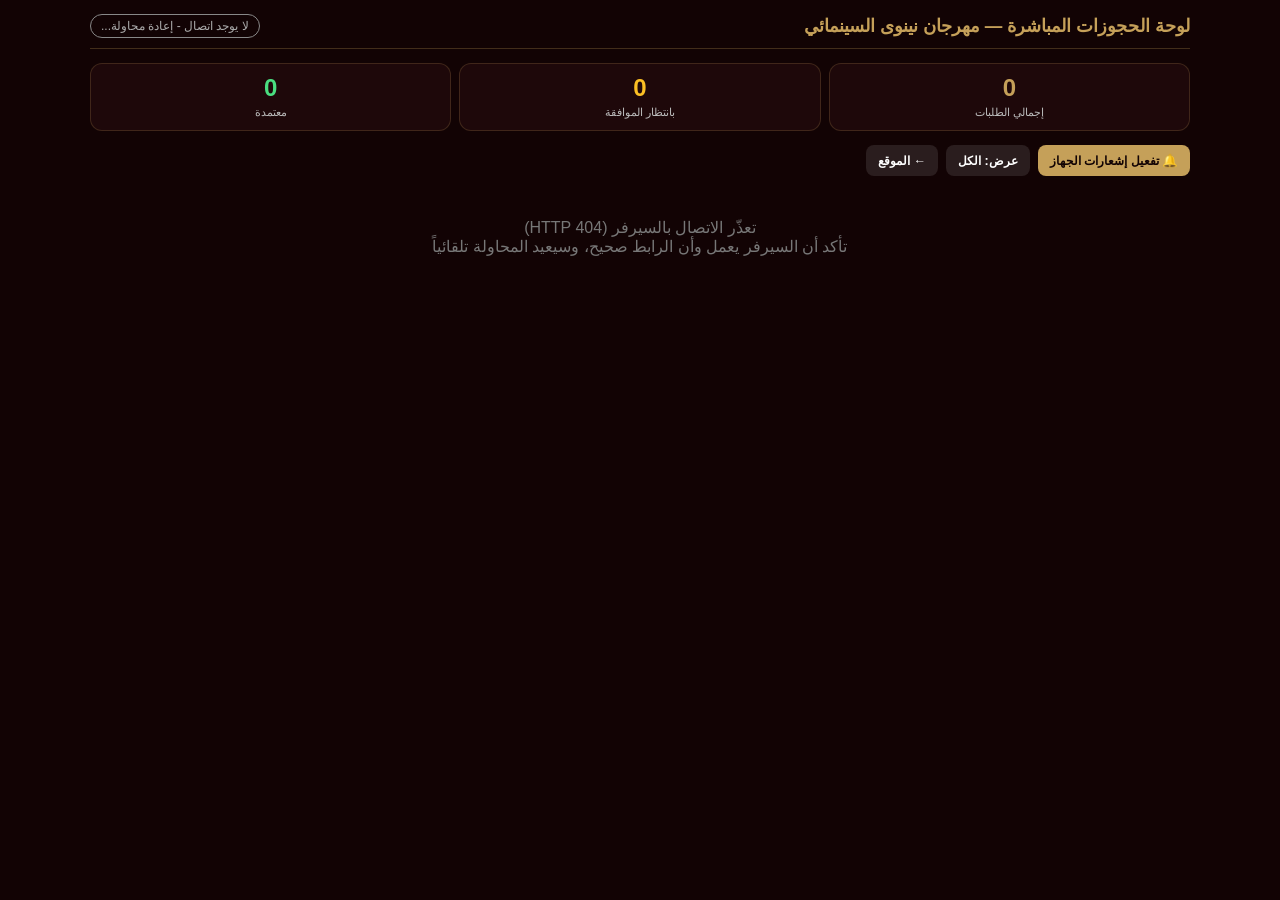
==== nineveh_edition4_ready/admin.html @ cbf92fef "Add files via upload" ====
<!DOCTYPE html>
<html lang="ar" dir="rtl">
<head>
<meta charset="UTF-8">
<meta name="viewport" content="width=device-width, initial-scale=1.0">
<title>لوحة الأدمن المباشرة | مهرجان نينوى السينمائي</title>
<style>
  *{box-sizing:border-box}
  body{margin:0;background:#120304;color:#fff;font-family:Tahoma,'Segoe UI',sans-serif;padding:14px}
  .wrap{max-width:1100px;margin:auto}
  header{display:flex;justify-content:space-between;align-items:center;gap:10px;border-bottom:1px solid #c5a05944;padding-bottom:10px;margin-bottom:14px;flex-wrap:wrap}
  h1{font-size:1.1rem;margin:0;color:#c5a059}
  .live{font-size:.75rem;padding:4px 10px;border-radius:99px;border:1px solid #888;color:#aaa}
  .live.on{border-color:#22c55e;color:#86efac}.live.on::before{content:"● ";animation:b 1.2s infinite}
  @keyframes b{50%{opacity:.2}}
  .stats{display:grid;grid-template-columns:repeat(3,1fr);gap:8px;margin-bottom:14px;text-align:center}
  .stat{background:#1e080a;border:1px solid #c5a05933;border-radius:12px;padding:10px}
  .stat b{display:block;font-size:1.5rem;color:#c5a059}.stat span{font-size:.7rem;color:#bbb}
  .tools{display:flex;gap:8px;flex-wrap:wrap;margin-bottom:12px}
  button,a.btn{font-family:inherit;cursor:pointer;border:0;border-radius:8px;padding:8px 12px;font-size:.78rem;font-weight:700;text-decoration:none;display:inline-block}
  .gold{background:#c5a059;color:#120304}.red{background:#7f1d1d;color:#fecaca}.green{background:#16a34a;color:#fff}.gray{background:#ffffff1a;color:#fff}
  .card{background:#1e080a;border:1px solid #c5a05933;border-radius:14px;padding:12px;margin-bottom:10px}
  .card.pending{border-color:#f59e0b;box-shadow:0 0 0 1px #f59e0b55}
  .card.flash{animation:fl 2s}
  @keyframes fl{0%{background:#5a3b00}100%{background:#1e080a}}
  .row{display:flex;justify-content:space-between;gap:8px;flex-wrap:wrap;align-items:center}
  .id{font-family:monospace;color:#fde047;font-weight:700}
  .seats{color:#c5a059;font-weight:700;margin:6px 0;word-break:break-word}
  .meta{font-size:.78rem;color:#ccc}
  .badge{font-size:.7rem;padding:3px 9px;border-radius:99px;font-weight:700}
  .b-p{background:#f59e0b33;color:#fcd34d}.b-a{background:#22c55e33;color:#86efac}.b-r{background:#ef444433;color:#fca5a5}
  .acts{display:flex;gap:6px;flex-wrap:wrap;margin-top:8px}
  .empty{text-align:center;color:#777;padding:30px}
  #toast{position:fixed;bottom:16px;left:50%;transform:translateX(-50%);background:#c5a059;color:#120304;padding:10px 18px;border-radius:12px;font-weight:800;display:none;z-index:9}
</style>
</head>
<body>
<div class="wrap">
  <header>
    <h1>لوحة الحجوزات المباشرة — مهرجان نينوى السينمائي</h1>
    <span id="live" class="live">غير متصل</span>
  </header>
  <div class="stats">
    <div class="stat"><b id="sT">0</b><span>إجمالي الطلبات</span></div>
    <div class="stat"><b id="sP" style="color:#fbbf24">0</b><span>بانتظار الموافقة</span></div>
    <div class="stat"><b id="sA" style="color:#4ade80">0</b><span>معتمدة</span></div>
  </div>
  <div class="tools">
    <button class="gold" id="btnNotif">🔔 تفعيل إشعارات الجهاز</button>
    <button class="gray" id="btnFilter">عرض: الكل</button>
    <a class="btn gray" href="/">← الموقع</a>
  </div>
  <div id="list"><div class="empty">جاري التحميل...</div></div>
</div>
<div id="toast"></div>

<script>
const KEY = new URLSearchParams(location.search).get('key') || localStorage.getItem('niff_admin_key') || '';
if (KEY) localStorage.setItem('niff_admin_key', KEY);
let bookings = [], known = new Set(), first = true, filter = 'all', es = null, pollT = null;
const $ = id => document.getElementById(id);
const esc = s => String(s ?? '').replace(/[&<>"']/g, c => ({'&':'&amp;','<':'&lt;','>':'&gt;','"':'&quot;',"'":'&#39;'}[c]));

function setLive(on){ const l=$('live'); l.className='live'+(on?' on':''); l.textContent=on?'متصل — يتحدث تلقائياً':'لا يوجد اتصال - إعادة محاولة...'; }
function toast(t){ const e=$('toast'); e.textContent=t; e.style.display='block'; clearTimeout(e._t); e._t=setTimeout(()=>e.style.display='none',4000); }
function beep(){ try{ const c=new (window.AudioContext||window.webkitAudioContext)(); [587,784].forEach((f,i)=>{const o=c.createOscillator(),g=c.createGain();o.frequency.value=f;g.gain.value=.15;o.connect(g);g.connect(c.destination);o.start(c.currentTime+i*.2);o.stop(c.currentTime+i*.2+.18);}); }catch(e){} }
function notify(b){
  beep(); toast('🔔 طلب حجز جديد: '+b.name);
  if (navigator.vibrate) navigator.vibrate([200,100,200]);
  if ('Notification' in window && Notification.permission==='granted')
    try{ new Notification('طلب حجز جديد', {body: b.name+' — '+(b.seatCodes||[]).join(', ')}); }catch(e){}
}

let okAt=0, failMsg='';
async function load(){
  try{
    const r = await fetch('/api/bookings?key='+encodeURIComponent(KEY)+'&t='+Date.now(), {cache:'no-store'});
    if (r.status===401){ localStorage.removeItem('niff_admin_key'); location.href='/admin'; return; }
    if (!r.ok) throw new Error('HTTP '+r.status);
    const d = await r.json();
    const list = d.bookings || [];
    list.forEach(b=>{ if(!known.has(b.id)){ known.add(b.id); if(!first && b.status==='pending_approval') { b._new=true; notify(b);} } });
    first = false; bookings = list; okAt=Date.now(); failMsg=''; setLive(true); render();
  }catch(e){
    failMsg=String(e.message||e); setLive(false);
    if(first) $('list').innerHTML='<div class="empty">تعذّر الاتصال بالسيرفر ('+esc(failMsg)+')<br>تأكد أن السيرفر يعمل وأن الرابط صحيح، وسيعيد المحاولة تلقائياً</div>';
  }
}

function waLink(b){
  let p=(b.phone||'').replace(/\D/g,''); p = p.startsWith('0')?'964'+p.slice(1):(p.startsWith('964')?p:'964'+p);
  const pdf=location.origin+'/pdfs/'+b.id+'.pdf';
  const t=`أهلاً بك في مهرجان نينوى السينمائي الدولي (الدورة الثانية)\nتمت الموافقة على حجزكم\n\nرقم التذكرة: ${b.id}\nالاسم: ${b.name}\nالمقاعد: ${(b.seatCodes||[]).join(', ')}\n\nملف التذكرة PDF:\n${pdf}`;
  return 'https://api.whatsapp.com/send?phone='+p+'&text='+encodeURIComponent(t);
}

function render(){
  $('sT').textContent=bookings.length;
  $('sP').textContent=bookings.filter(b=>b.status==='pending_approval').length;
  $('sA').textContent=bookings.filter(b=>b.status==='approved').length;
  let arr=[...bookings].reverse();
  if(filter==='pending') arr=arr.filter(b=>b.status==='pending_approval');
  if(!arr.length){ $('list').innerHTML='<div class="empty">لا توجد طلبات</div>'; return; }
  $('list').innerHTML = arr.map(b=>{
    const st=b.status==='approved'?['معتمد','b-a']:b.status==='rejected'?['مرفوض','b-r']:['⏳ بانتظار موافقتك','b-p'];
    const acts = b.status==='pending_approval'
      ? `<button class="green" onclick="act('${esc(b.id)}','approve')">✔ موافقة</button><button class="red" onclick="if(confirm('رفض الطلب وتحرير المقاعد؟'))act('${esc(b.id)}','reject')">✖ رفض</button>`
      : (b.status==='approved' ? `<a class="btn green" target="_blank" href="${waLink(b)}">إرسال واتساب</a>` : '');
    return `<div class="card ${b.status==='pending_approval'?'pending':''} ${b._new?'flash':''}">
      <div class="row"><span class="id">${esc(b.id)}</span><span class="badge ${st[1]}">${st[0]}</span></div>
      <div style="font-weight:800;margin-top:4px">${esc(b.name)}</div>
      <div class="meta">📞 <a style="color:#ccc" href="tel:${esc(b.phone)}">${esc(b.phone)}</a> · ${esc(b.category||'')} ${b.organization?'· '+esc(b.organization):''}</div>
      <div class="seats">${(b.seatCodes||[]).map(esc).join(' ، ')}</div>
      <div class="meta">${b.createdAt? new Date(b.createdAt).toLocaleString('ar-IQ'):''}</div>
      <div class="acts">${acts}<a class="btn gray" target="_blank" href="/pdfs/${esc(b.id)}.pdf">PDF</a></div>
    </div>`;}).join('');
}

async function act(id, what){
  try{
    const r=await fetch('/api/admin/'+what,{method:'POST',headers:{'Content-Type':'application/json'},body:JSON.stringify({id,key:KEY})});
    if(!r.ok) throw 0;
    toast(what==='approve'?'تمت الموافقة':'تم الرفض'); load();
  }catch(e){ toast('فشل التنفيذ، حاول مرة أخرى'); }
}

function connect(){
  // البث المباشر اختياري (قد لا تدعمه بعض الشبكات/الأنفاق). إن لم يفتح خلال 4 ثوانٍ نلغيه ونعتمد الفحص الدوري.
  if(!window.EventSource) return;
  try{
    es = new EventSource('/api/admin/stream?key='+encodeURIComponent(KEY));
    let opened=false;
    es.onopen = ()=>{ opened=true; };
    es.onmessage = ()=> load();
    es.onerror = ()=>{ if(!opened){ es.close(); es=null; } };
    setTimeout(()=>{ if(!opened && es){ es.close(); es=null; } },4000);
  }catch(e){}
}

$('btnNotif').onclick = async ()=>{
  if(!('Notification' in window)) return toast('المتصفح لا يدعم الإشعارات');
  const p = await Notification.requestPermission(); toast(p==='granted'?'تم تفعيل الإشعارات':'لم يتم السماح');
  beep();
};
$('btnFilter').onclick = ()=>{ filter = filter==='all'?'pending':'all'; $('btnFilter').textContent = filter==='all'?'عرض: الكل':'عرض: المعلّقة فقط'; render(); };
document.addEventListener('visibilitychange', ()=>{ if(!document.hidden) load(); });

load();
pollT = setInterval(load, 3000);   // الأساس: فحص كل 3 ثوانٍ يعمل على أي شبكة
connect();
</script>
</body>
</html>
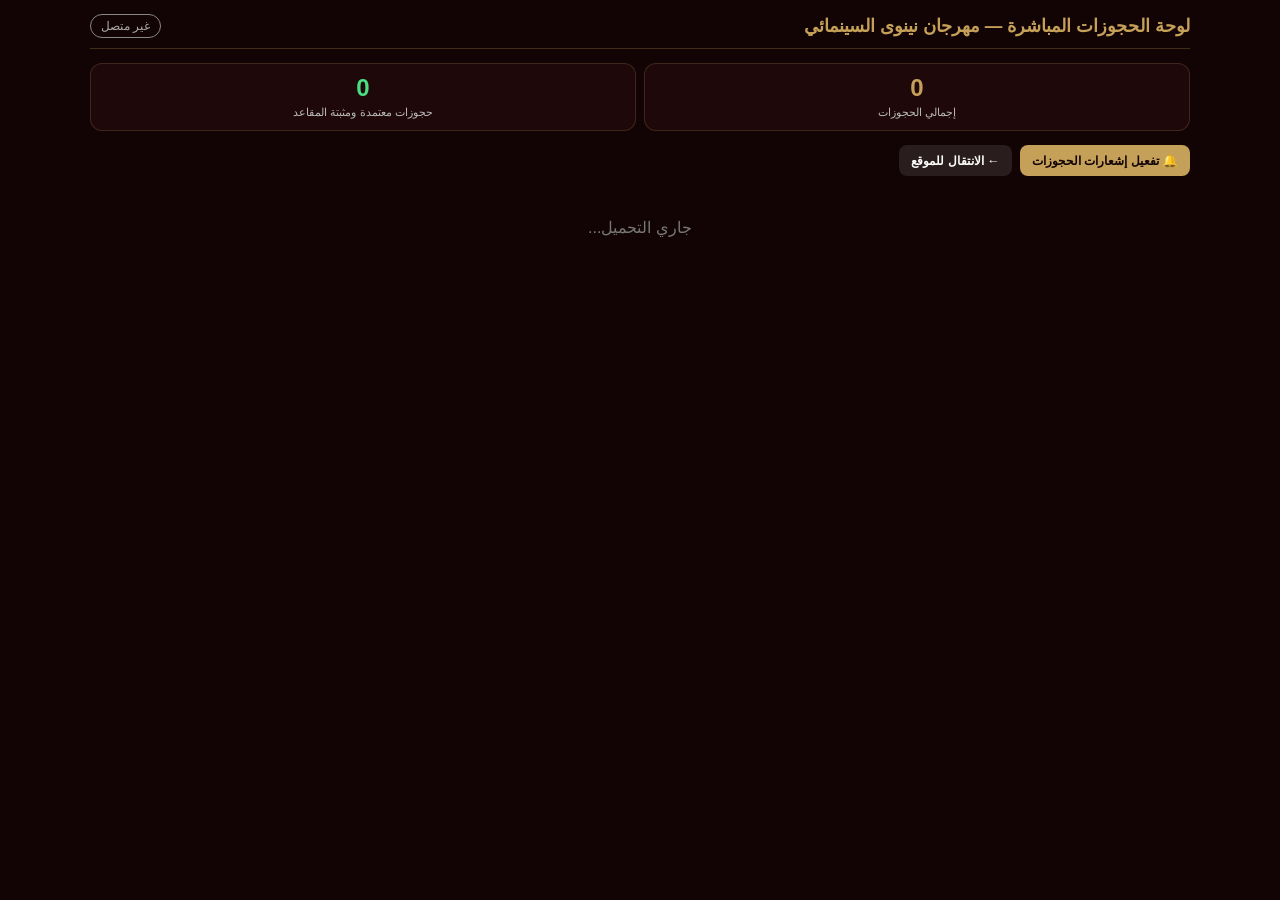
==== commit dbebb723: "Add files via upload" ====
--- a/nineveh_edition4_ready/admin.html
+++ b/nineveh_edition4_ready/admin.html
@@ -40,15 +40,13 @@
     <h1>لوحة الحجوزات المباشرة — مهرجان نينوى السينمائي</h1>
     <span id="live" class="live">غير متصل</span>
   </header>
-  <div class="stats">
-    <div class="stat"><b id="sT">0</b><span>إجمالي الطلبات</span></div>
-    <div class="stat"><b id="sP" style="color:#fbbf24">0</b><span>بانتظار الموافقة</span></div>
-    <div class="stat"><b id="sA" style="color:#4ade80">0</b><span>معتمدة</span></div>
+  <div class="stats" style="grid-template-columns: repeat(2, 1fr);">
+    <div class="stat"><b id="sT">0</b><span>إجمالي الحجوزات</span></div>
+    <div class="stat"><b id="sA" style="color:#4ade80">0</b><span>حجوزات معتمدة ومثبتة المقاعد</span></div>
   </div>
   <div class="tools">
-    <button class="gold" id="btnNotif">🔔 تفعيل إشعارات الجهاز</button>
-    <button class="gray" id="btnFilter">عرض: الكل</button>
-    <a class="btn gray" href="/">← الموقع</a>
+    <button class="gold" id="btnNotif">🔔 تفعيل إشعارات الحجوزات</button>
+    <a class="btn gray" href="/">← الانتقال للموقع</a>
   </div>
   <div id="list"><div class="empty">جاري التحميل...</div></div>
 </div>
@@ -96,22 +94,22 @@
 
 function render(){
   $('sT').textContent=bookings.length;
-  $('sP').textContent=bookings.filter(b=>b.status==='pending_approval').length;
+  if($('sP')) $('sP').textContent=bookings.filter(b=>b.status==='pending_approval').length;
   $('sA').textContent=bookings.filter(b=>b.status==='approved').length;
   let arr=[...bookings].reverse();
-  if(filter==='pending') arr=arr.filter(b=>b.status==='pending_approval');
-  if(!arr.length){ $('list').innerHTML='<div class="empty">لا توجد طلبات</div>'; return; }
+  if(!arr.length){ $('list').innerHTML='<div class="empty">لا توجد حجوزات مسجلة حتى الآن</div>'; return; }
   $('list').innerHTML = arr.map(b=>{
-    const st=b.status==='approved'?['معتمد','b-a']:b.status==='rejected'?['مرفوض','b-r']:['⏳ بانتظار موافقتك','b-p'];
+    const st=b.status==='approved'?['✓ معتمد ومحجوز فوراً','b-a']:b.status==='rejected'?['مرفوض','b-r']:['⏳ بانتظار موافقتك','b-p'];
     const acts = b.status==='pending_approval'
       ? `<button class="green" onclick="act('${esc(b.id)}','approve')">✔ موافقة</button><button class="red" onclick="if(confirm('رفض الطلب وتحرير المقاعد؟'))act('${esc(b.id)}','reject')">✖ رفض</button>`
       : (b.status==='approved' ? `<a class="btn green" target="_blank" href="${waLink(b)}">إرسال واتساب</a>` : '');
+    const dateFormatted = b.createdAt ? new Date(b.createdAt).toLocaleString('ar-IQ', { timeZone: 'Asia/Baghdad', weekday: 'long', year: 'numeric', month: 'long', day: 'numeric', hour: '2-digit', minute: '2-digit' }) : '';
     return `<div class="card ${b.status==='pending_approval'?'pending':''} ${b._new?'flash':''}">
       <div class="row"><span class="id">${esc(b.id)}</span><span class="badge ${st[1]}">${st[0]}</span></div>
       <div style="font-weight:800;margin-top:4px">${esc(b.name)}</div>
       <div class="meta">📞 <a style="color:#ccc" href="tel:${esc(b.phone)}">${esc(b.phone)}</a> · ${esc(b.category||'')} ${b.organization?'· '+esc(b.organization):''}</div>
       <div class="seats">${(b.seatCodes||[]).map(esc).join(' ، ')}</div>
-      <div class="meta">${b.createdAt? new Date(b.createdAt).toLocaleString('ar-IQ'):''}</div>
+      <div class="meta">🕒 ${dateFormatted} (توقيت بغداد)</div>
       <div class="acts">${acts}<a class="btn gray" target="_blank" href="/pdfs/${esc(b.id)}.pdf">PDF</a></div>
     </div>`;}).join('');
 }
